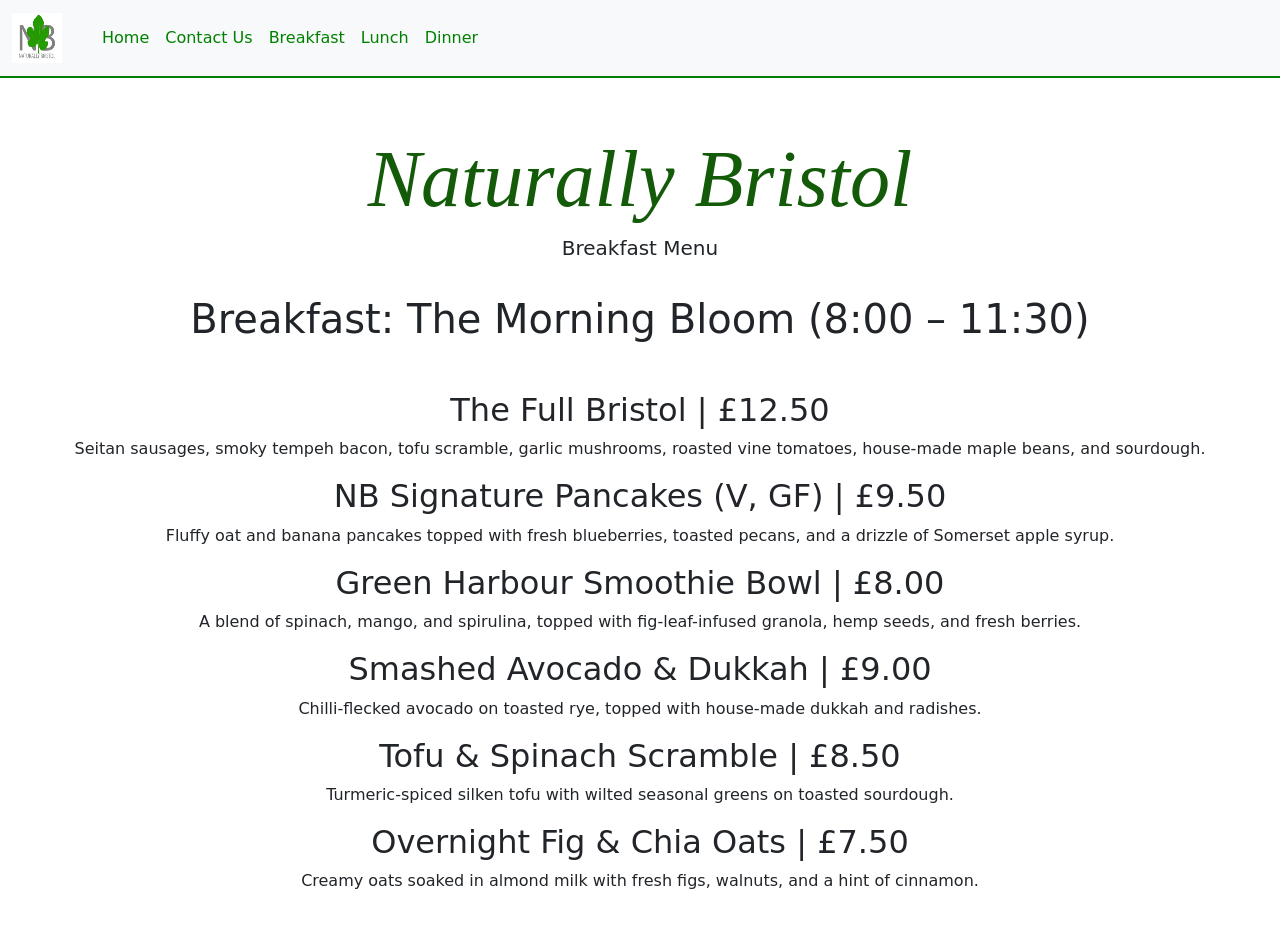
==== breakfastMenu.html @ 680a04ab "first commit" ====
<!DOCTYPE html>
<html lang="en">

<head>
    <meta charset="UTF-8">
    <meta http-equiv="X-UA-Compatible" content="IE=edge">
    <meta name="viewport" content="width=device-width, initial-scale=1.0">
    <link rel="stylesheet" href="css/bootstrap.min.css">
    <link rel="stylesheet" href="css/styles.css">

    <!-- TITLE GOES HERE -->





</head>

<body>

     <header>

        <!-- I forgot to have you put the header in, so you get this on on me -->

    </header>

      <!-- Navigation Bar code -->
       <nav class="navbar navbar-expand-lg bg-body-tertiary">
        <div class="container-fluid">
            <a class="navbar-brand" href="#">
                <img src="images/Naturally Bristol LogoScreenShot.png" alt="Logo" width="50" height="50">
            </a>
            <button class="navbar-toggler" type="button" data-bs-toggle="collapse" data-bs-target="#navbarNav"
                aria-controls="navbarNav" aria-expanded="false" aria-label="Toggle navigation">
                <span class="navbar-toggler-icon"></span>
            </button>
            <div class="collapse navbar-collapse" id="navbarNav">
                <ul class="navbar-nav">
                    <li class="nav-item">
                        <a class="nav-link active" aria-current="page" href="#"></a>
                    </li>
                     <li class="nav-item">
                        <a class="nav-link" href="index.html">Home</a>
                    </li>
                    <li class="nav-item">
                        <a class="nav-link" href="contactUs.html">Contact Us</a>
                    </li>
                     <li class="nav-item">
                        <a class="nav-link" href="breakfastMenu.html">Breakfast</a>
                    </li>
                      <li class="nav-item">
                        <a class="nav-link" href="lunchMenu.html">Lunch</a>
                    </li>
                      <li class="nav-item">
                        <a class="nav-link" href="dinnerMenu.html">Dinner</a>
                    </li>
                    <li class="nav-item">
                        <a class="nav-link disabled"></a>
                    </li>
                </ul>
            </div>
        </div>
    </nav>
   <div class="josh">
    </div>

    <!-- this begins the main code -->
   <p>&nbsp</p>  

    <main>
        <div class="container-fluid py-3">
        <h1 class="display-1 text-center title-font">Naturally Bristol</h1>
        <p class="lead text-center">Breakfast Menu</p>
        </div>

       <div class="row mb-3" id="section2">
                    <h1 class="menu">Breakfast: The Morning Bloom (8:00 – 11:30)</h1>
                    <p>&nbsp</p> 
                    <h2 class="menu">The Full Bristol | £12.50</h2>
                    <p class="menu">Seitan sausages, smoky tempeh bacon, tofu scramble, garlic mushrooms, roasted vine tomatoes, house-made maple beans, and sourdough.</p>

                    <h2 class="menu">NB Signature Pancakes (V, GF) | £9.50</h2>
                    <p class="menu">Fluffy oat and banana pancakes topped with fresh blueberries, toasted pecans, and a drizzle of Somerset apple syrup.</p>
                
                    <h2 class="menu">Green Harbour Smoothie Bowl | £8.00</h2>
                    <p class="menu">A blend of spinach, mango, and spirulina, topped with fig-leaf-infused granola, hemp seeds, and fresh berries.</p>

                    <h2 class="menu">Smashed Avocado & Dukkah | £9.00</h2>
                    <p class="menu">Chilli-flecked avocado on toasted rye, topped with house-made dukkah and radishes.</p>

                    <h2 class="menu">Tofu & Spinach Scramble | £8.50</h2>
                    <p class="menu">Turmeric-spiced silken tofu with wilted seasonal greens on toasted sourdough.</p>

                    <h2 class="menu">Overnight Fig & Chia Oats | £7.50</h2>
                    <p class="menu">Creamy oats soaked in almond milk with fresh figs, walnuts, and a hint of cinnamon.</p>






                </div>
            </div>
        </div>

    </main>

    <script src="js/bootstrap.min.js"></script>
</body>
</html>
---- css/styles.css ----
.menu{
    text-align: center;
}

:root {
  --bg: #ffffff;                     /* Page background colour */
  --card: rgba(0, 0, 0, 0.05);        /* Light background colour used for cards */
  --text: #222222;                    /* Main text colour */
  --muted: #222222;                   /* Secondary text colour */
  --border: rgba(0, 0, 0, 0.12);      /* Light border colour */
}

/* Icon buttons section */

.icon-buttons {
  display: flex;                     /* Flexbox layout */
  justify-content: center;           /* Center icons horizontally */
  align-items: center;
  gap: 25px;                         /* Space between icon buttons */
  margin: 30px 0;
}

/* Remove default button styling and align icon + text vertically */
.icon-btn {
  border: none;
  background: none;
  padding: 0;
  display: flex;
  flex-direction: column;            /* Stack icon and label vertically */
  align-items: center;
  cursor: default;
}

/* Icon images */
.icon-btn img {
  width: 150px;
  height: 150px;
}

/* Text labels under icons */
.icon-btn br {
  margin-top: 6px;
  font-size: 13px;
  color: #444;
  text-align: center;  
}


.icon-btn2 {
  border: none;
  background: none;
  padding: 0;
  display: flex;
  flex-direction: column;            /* Stack icon and label vertically */
  align-items: center;
  cursor: default;
}

/* Icon images */
.icon-btn2 img {
  width: 900px;
  height: 600px;
}

/* Text labels under icons */
.icon-btn2 br {
  margin-top: 6px;
  font-size: 13px;
  color: #444;
  text-align: center;  
}


/* .icon-btn a:link
{

} */

/* Container used to center page content and limit width */
.container {
  width: min(980px, 92vw);           /* Max width 980px or 92% of viewport */
  margin: 0 auto;                    /* Horizontally centres the container */
}

/* Large featured images used on the page */
.hero-image {
  width: 100%;                       /* Image fills container width */
  height: auto;                     /* Fixed height */
  object-fit: cover;                 /* Crops image to maintain proportions */
  border-radius: 14px;               /* Rounded corners */
  border: 1px solid var(--border);
  margin: 16px 0;                    /* Vertical spacing */
}

/* Card container used for the main content area */
.card {
  border: 1px solid var(--border);   /* Light border around the card */
  background: white;                 /* White background */
  border-radius: 18px;               /* Rounded corners */
  padding: 18px;                     /* Inner spacing */
}

.josh{
   background-color: green;
   height: 2px;
}

a:link {
  color: green;
  background-color: transparent;
  text-decoration: none;
}
a:visited {
  color: green;
  background-color: transparent;
  text-decoration: none;
}
a:hover {
  color: red;
  background-color: transparent;
 text-decoration: underline;
}
a:active {
  color: yellow;
  background-color: transparent;
  text-decoration: underline;
  
}


#shadowBox {
    background-color: rgb(0, 0, 0);
    /* Fallback color */
    background-color: rgba(0, 0, 0, 0.2);
    /* Black w/opacity/see-through */
    border: 3px solid;
}

.rainbow {
    text-align: center;
    text-decoration: underline;
    font-size: 32px;
    font-family: monospace;
    letter-spacing: 5px;
}
.rainbow_text_animated {
    background: linear-gradient(to right, #6666ff, #0099ff , #00ff00, #ff3399, #6666ff);
    -webkit-background-clip: text;
    background-clip: text;
    color: transparent;
    animation: rainbow_animation 6s ease-in-out infinite;
    background-size: 400% 100%;
}

@keyframes rainbow_animation {
    0%,100% {
        background-position: 0 0;
    }

    50% {
        background-position: 100% 0;
    }
}
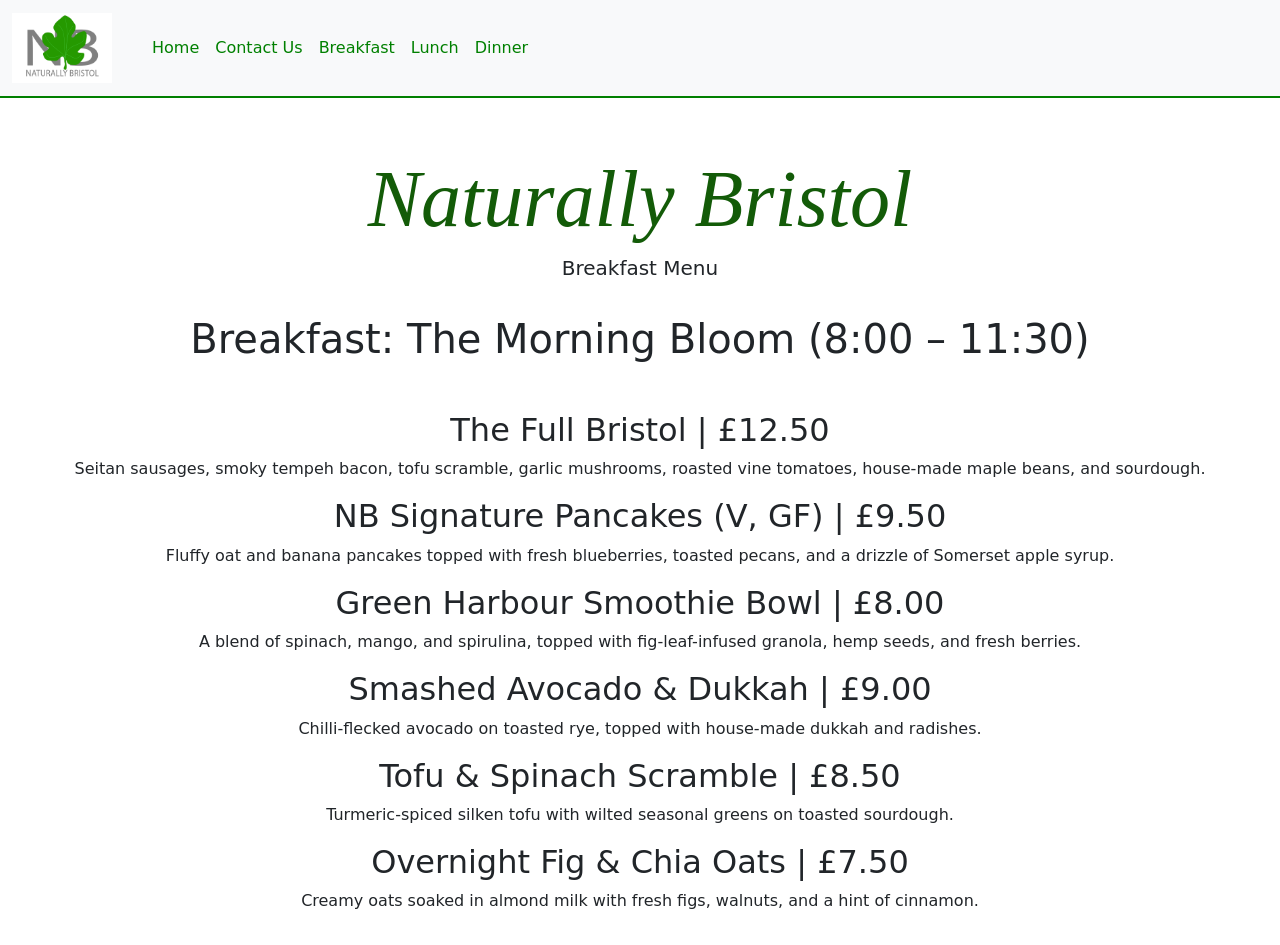
==== commit 9ac660e1: "logo changed size" ====
--- a/breakfastMenu.html
+++ b/breakfastMenu.html
@@ -28,7 +28,7 @@
        <nav class="navbar navbar-expand-lg bg-body-tertiary">
         <div class="container-fluid">
             <a class="navbar-brand" href="#">
-                <img src="images/Naturally Bristol LogoScreenShot.png" alt="Logo" width="50" height="50">
+                <img src="images/Naturally Bristol LogoScreenShot.png" alt="Logo" width="100" height="70">
             </a>
             <button class="navbar-toggler" type="button" data-bs-toggle="collapse" data-bs-target="#navbarNav"
                 aria-controls="navbarNav" aria-expanded="false" aria-label="Toggle navigation">
